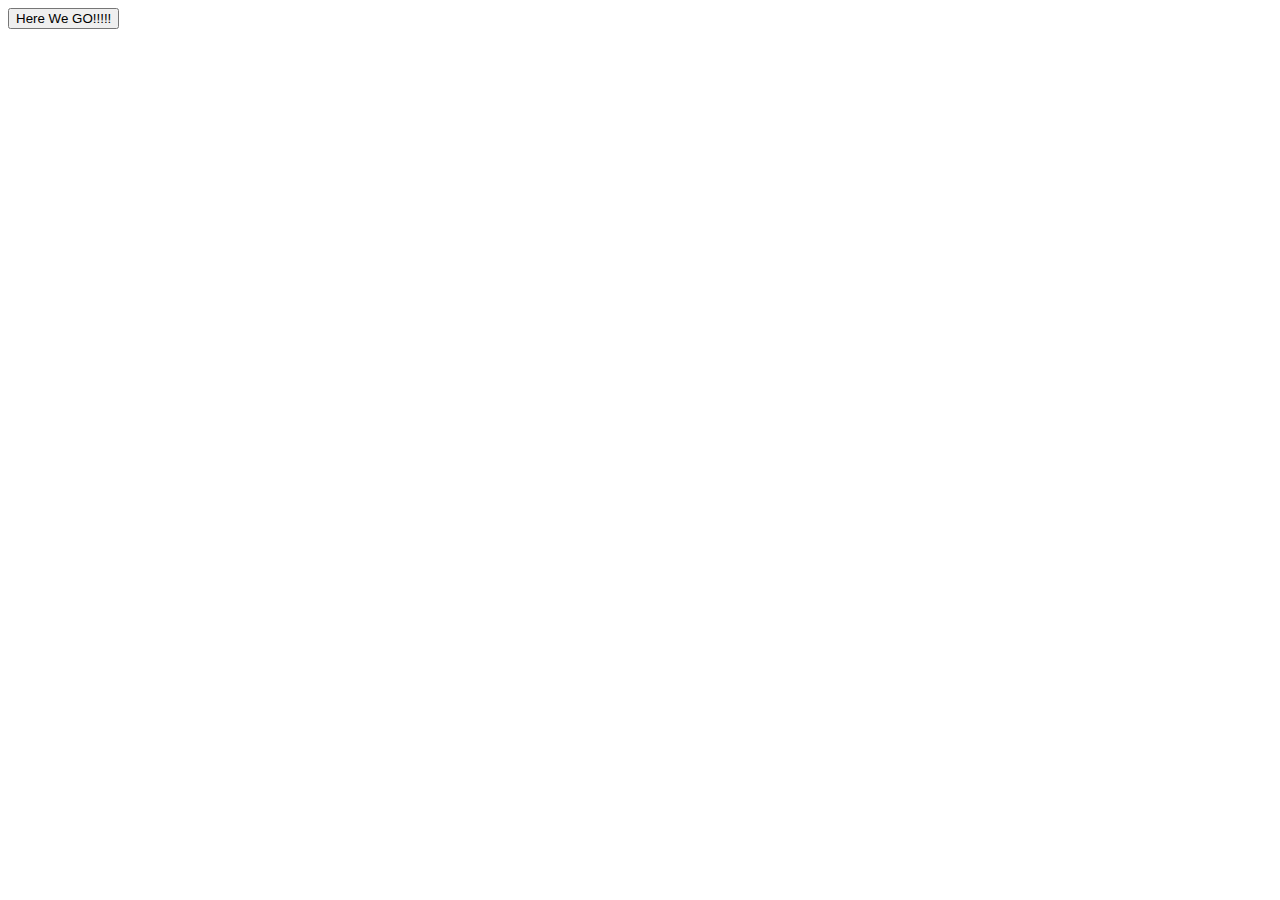
==== templates/index.html @ 8efa65b4 "HTML" ====
<!DOCTYPE html>
<html lang="en">
<head>
    <meta charset="UTF-8">
    <meta name="viewport" content="width=device-width, initial-scale=1.0">
    <title>Submit Button Form</title>
    <link rel="stylesheet" href="{{ url_for('static',filename='index.css') }}">
</head>
<body>
    <div class="form-container">
        <form action="/predictdata" method="get">
            <button type="submit" class="submit-button">Here We GO!!!!!</button>
        </form>
    </div>
</body>
</html>
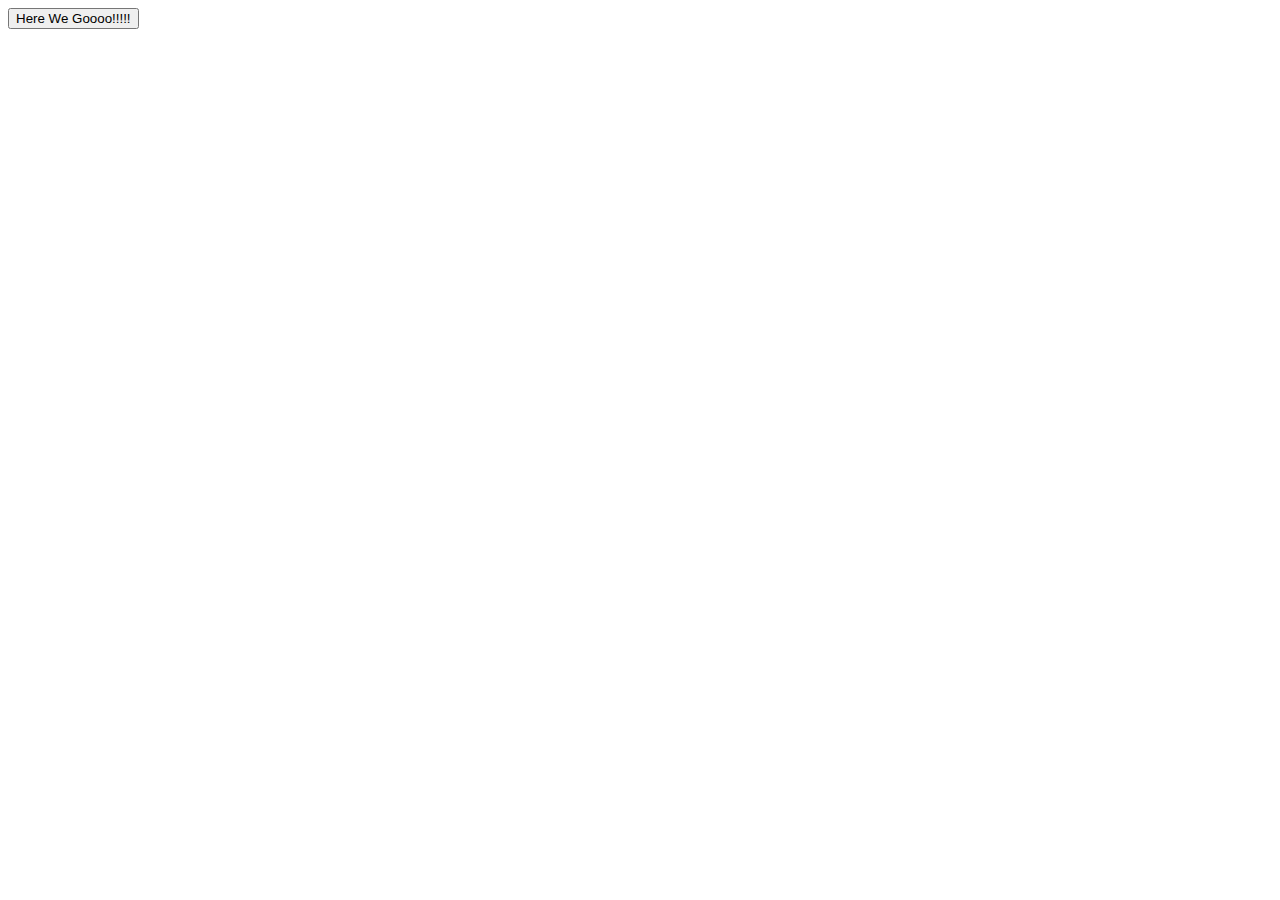
==== commit 44969a45: "HTML" ====
--- a/templates/index.html
+++ b/templates/index.html
@@ -9,7 +9,7 @@
 <body>
     <div class="form-container">
         <form action="/predictdata" method="get">
-            <button type="submit" class="submit-button">Here We GO!!!!!</button>
+            <button type="submit" class="submit-button">Here We Goooo!!!!!</button>
         </form>
     </div>
 </body>
